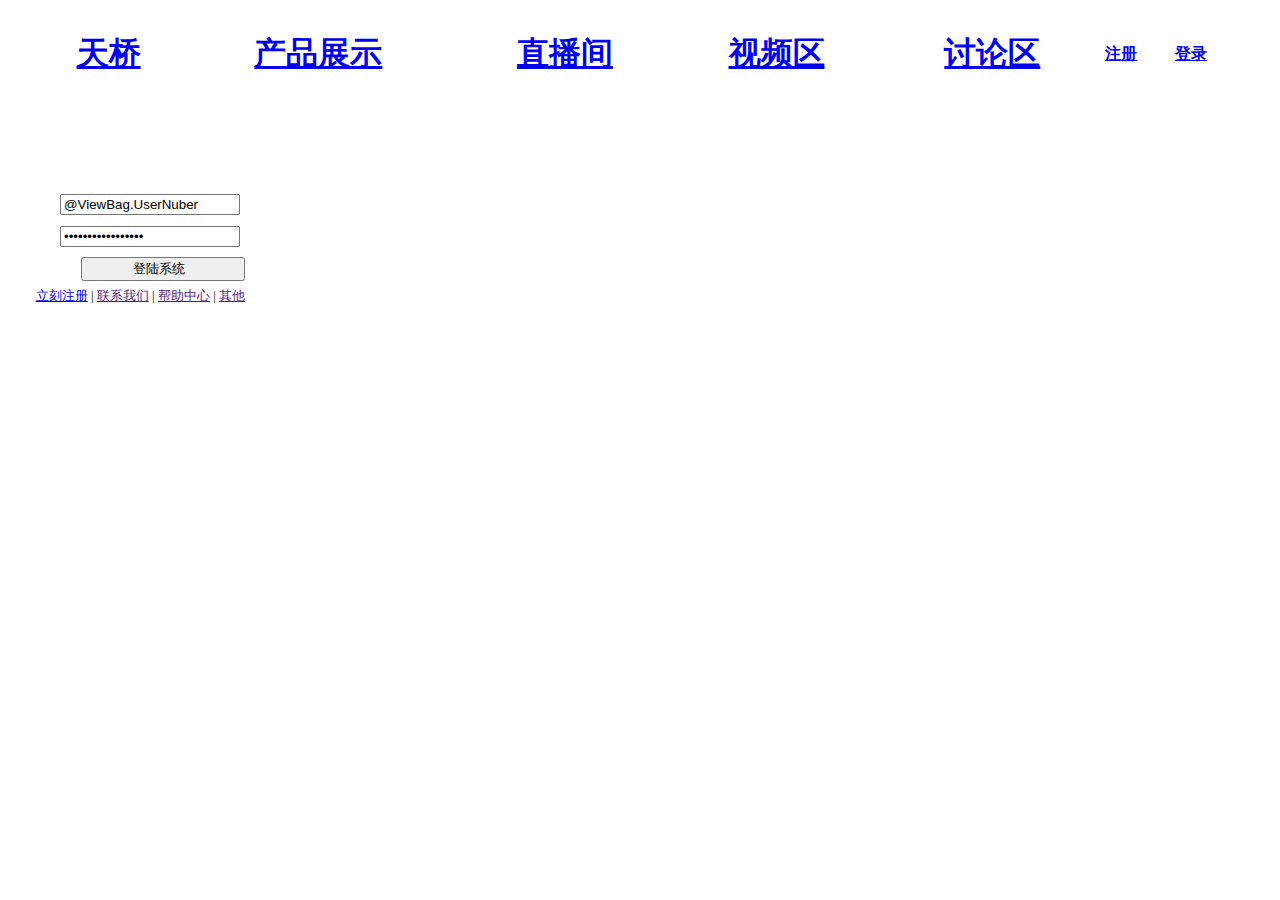
==== login.html @ 62c6599f "Create login.html" ====
<!DOCTYPE html>

<html>

<head>

    <meta http-equiv="Content-Type" content="text/html; charset=utf-8" />

    <title>天桥登陆界面</title>

	<link rel="stylesheet" href="../css/login.css">

		   
	   
</head>

<body>
	<div id="weibo">
		<div id="top">
			<div id="sousuolan">
				<table width="1236" border="0">
					<tr>
						<td width="28" class="biaopti"></td>
						<td width="50" class="biaopti"><a href="index.html"><h1>天桥</h1</a></td>
						<td width="28" class="biaopti"></td>
						<td width="65" class="biaopti"><a href="#"><h1>产品展示</h1></a></td>
						<td width="18">&nbsp;</td>
						<td width="32" class="biaopti"></td>
						<td width="50" class="biaopti"><a href="#"><h1>直播间</h1></a></td>
						<td width="15">&nbsp;</td>
						<td width="26" class="biaopti"></td>
						<td width="50" class="biaopti"><a href="#"><h1>视频区</h1></a></td>
						<td width="12">&nbsp;</td>
						<td width="31" class="biaopti"></td>
						<td width="50" class="biaopti"><a href="#"><h1>讨论区</h1></a></td>
						<td width="20">&nbsp;</td>
						<td width="30" class="biaopti"><a href="register.html"><h4>注册</h4></a></td>
						<td width="30" class="biaopti"><a href="login.html"><h4>登录</h4></a></td>
					</tr>
				</table>
			</div>
		</div> 
	</div>

	<div class="outer">

		<div class="inner">

			<form action="">

			 <table class="table">

				<caption> <h1><font face=隶书 color=white size=6px>天桥登录</font></h1> </caption>

				<tr height="30px">

					<td><big><b><font face=隶书 color=white size=4px>账&nbsp;&nbsp;号</font></b></big></td>

					<td>
						<input type="text" name="UserNuber" id="UserNuber" class="form-control" placeholder="用户名" value="@ViewBag.UserNuber" style="width:93%;" />
					</td>

				</tr>

				<tr height="30px">

					<td><big><b><font face=隶书 color=white size=4px>密&nbsp;&nbsp;码</font></b></big></td>

					<td>
						<input type="Password" name="Password" id="Password" class="form-control" placeholder="密码" value="@ViewBag.Password" style="width:93%;" /> 
					</td>

				</tr>

				<tr height="30px">

					<td colspan="2" align="right">

						<input class="TEXT"type='button' onclick = 'check()' value="            登陆系统              "/>

					</td>

				</tr>

				<tr height="20px">
					<td colspan="2" style="text-align:right;font-size:small">
						<a href = "../html/register.html">立刻注册</a> | <a href = "">联系我们</a> | <a href = "">帮助中心</a> | <a href = "">其他</a>
					</td>
				</tr>

			 </table>
			</form>
		</div>

		

	</div>

</body>

</html>
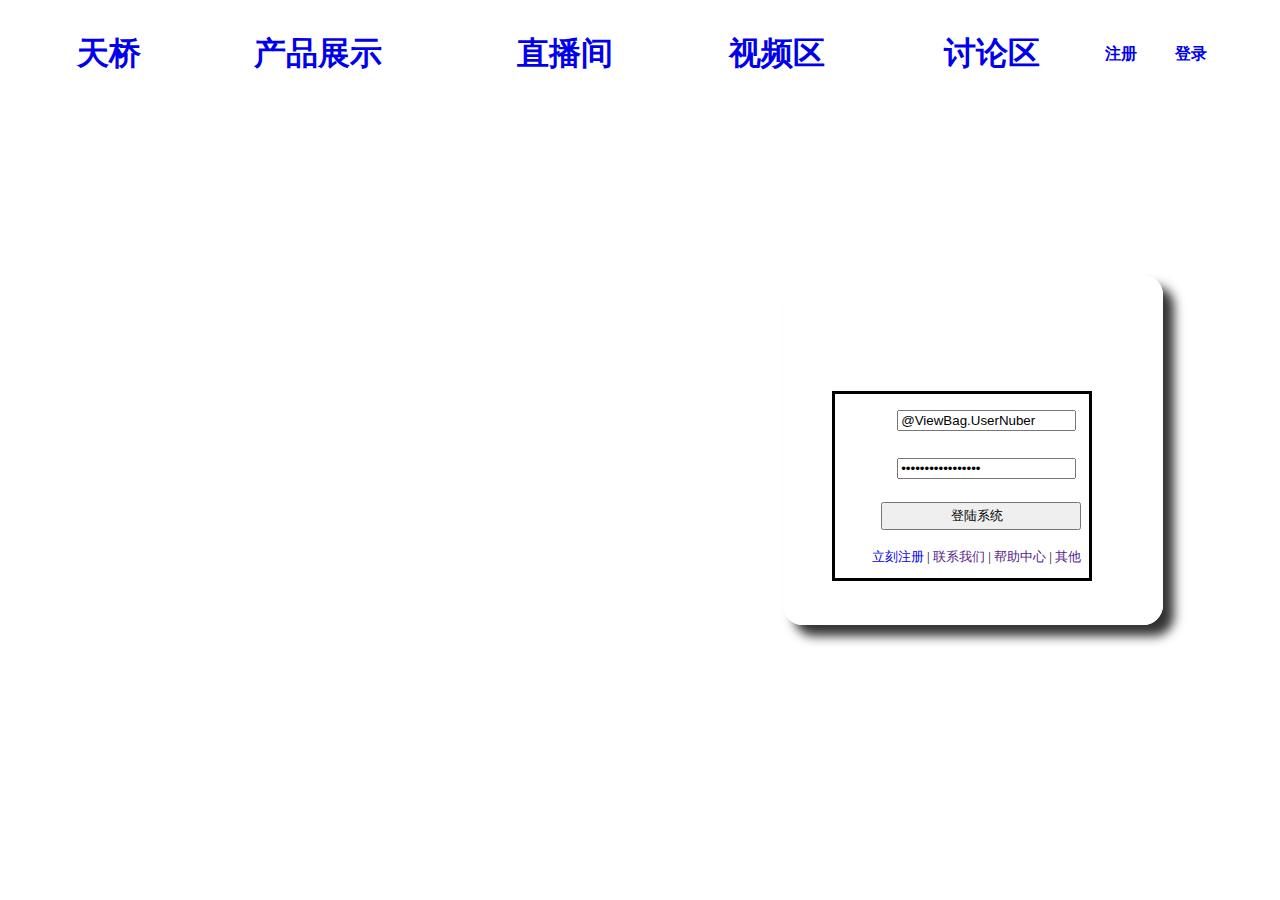
==== commit 0c7b0a6f: "Update login.html" ====
--- a/login.html
+++ b/login.html
@@ -8,7 +8,7 @@
 
     <title>天桥登陆界面</title>
 
-	<link rel="stylesheet" href="../css/login.css">
+	<link rel="stylesheet" href="login.css">
 
 		   
 	   
--- a/login.css
+++ b/login.css
@@ -0,0 +1,107 @@
+        *all{
+
+            margin: 0;
+
+            padding: 0;
+
+        }
+
+        div.inner,table{
+
+            position:absolute;
+
+        }
+
+		body{
+
+			background-image:url(../images/登陆界面背景.png);
+
+			background-size:105%;
+
+            background-repeat:no-repeat;
+          
+            
+
+		}
+
+        .outer{
+
+            height: 100%;    
+
+        }
+
+        .inner{
+
+			border: 5px solid rgba(255,255,255,1);
+
+		    border-radius: 20px;
+
+		    width: 370px;
+
+		    height: 340px;
+
+		    top: 50%;
+
+		    left: 76%;
+
+		    transform: translate(-50%,-50%);
+
+			box-shadow:11px 11px 11px rgba(50,50,50,1);	
+
+        }
+
+        .table{
+
+            top: 7%;
+
+		    left: 12%;
+
+			border: solid;
+
+			width: 260px;
+
+			height: 190px;
+
+			border-spacing:7px;
+
+		}
+
+        .under{
+
+            position: fixed; 
+
+            left: 0px; 
+
+            bottom: 30px; 
+
+            width: 100%; 
+
+            text-align:center;
+
+            font-size: 15px;
+
+        }
+
+		.Time{
+
+			top: 65%;
+
+			left: 62%;
+
+            position: fixed; 
+
+			width: 400px;
+
+			text-align:right;
+
+		}
+
+		.TEXT{
+
+			height:72%;
+
+			width: 200px;
+
+		}
+
+		a {text-decoration: none}	
